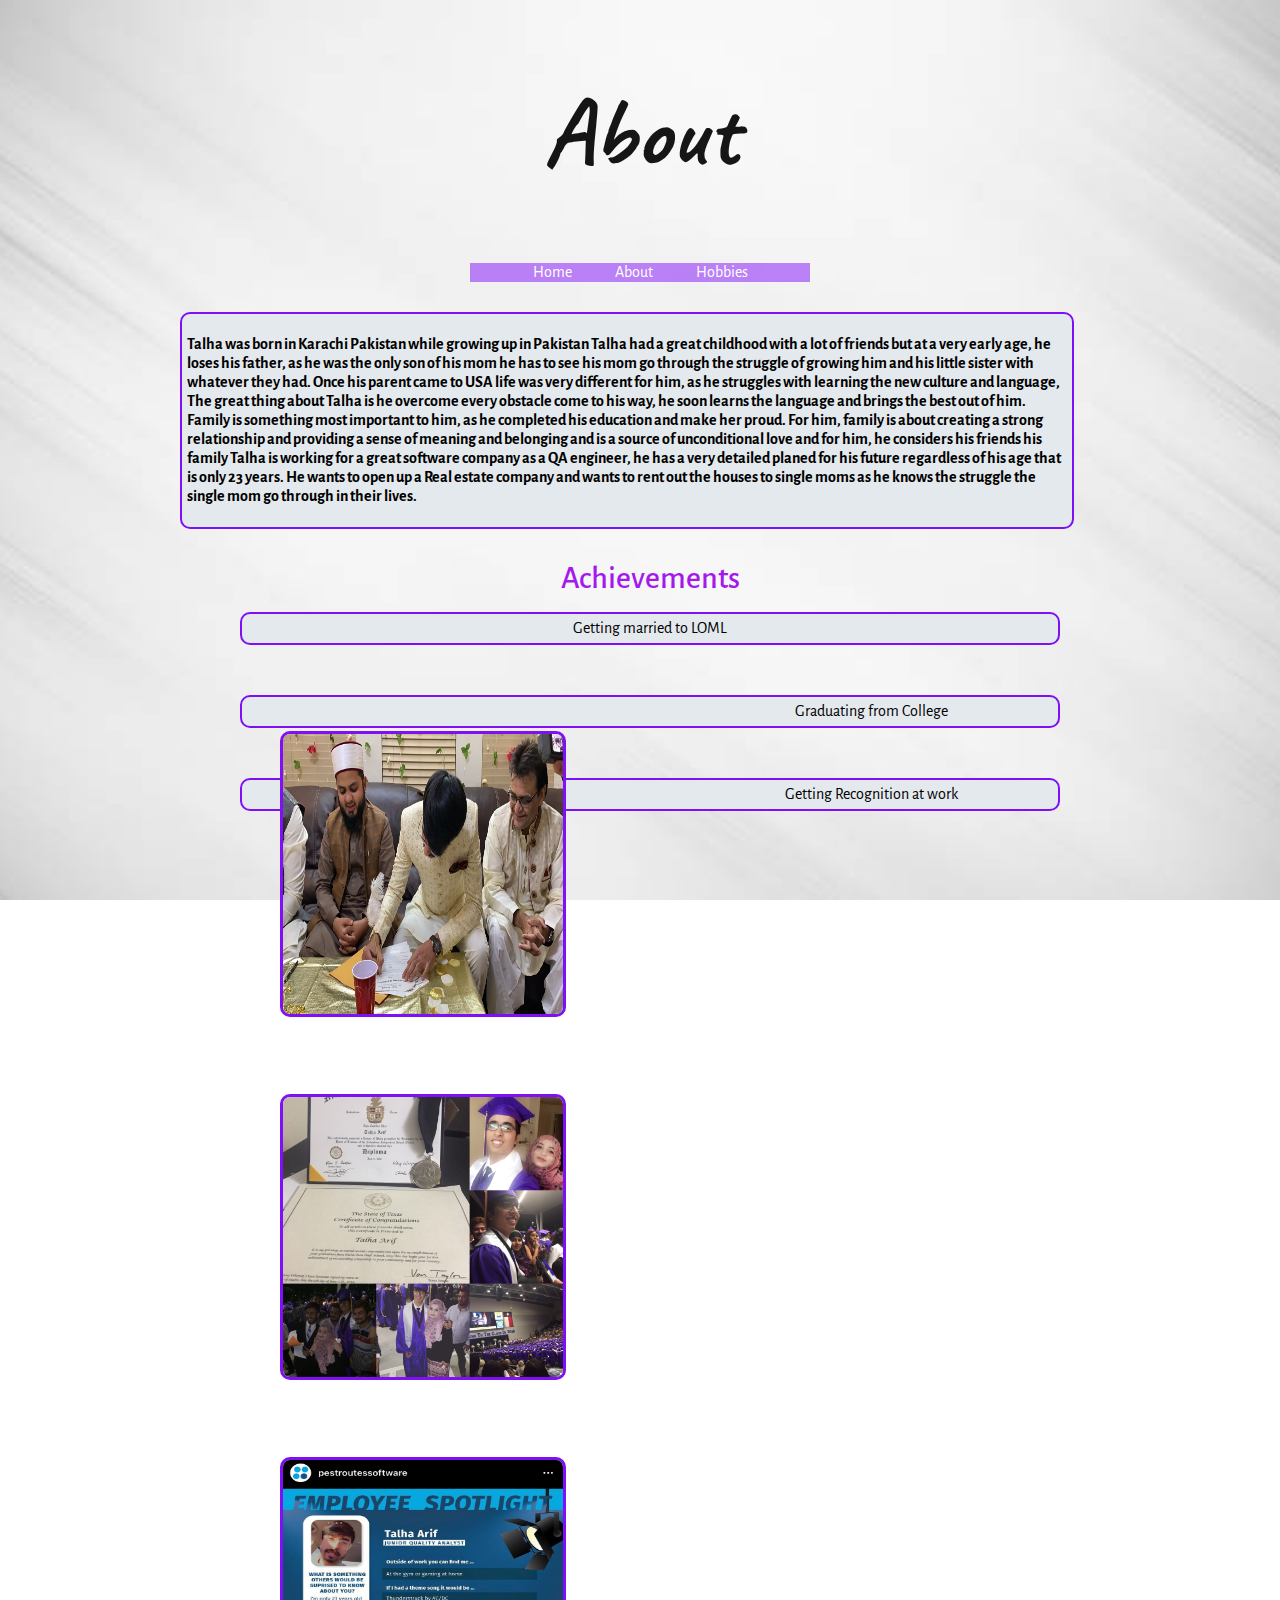
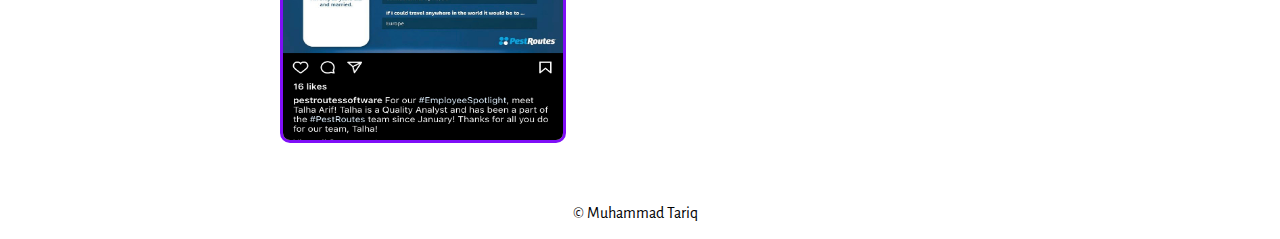
==== about.html @ 392cbd72 "Update about.html" ====
<!DOCTYPE html>
<html lang="en">
    <head>
        <title>Talha Arif - About Page</title>
       <link href="bioSite.css" type="text/css" rel="stylesheet" />
        <link rel="preconnect" href="https://fonts.googleapis.com">
        <link rel="preconnect" href="https://fonts.gstatic.com" crossorigin>
       <link href="https://fonts.googleapis.com/css2?family=Caveat:wght@700&display=swap" rel="stylesheet">
        <link href="https://fonts.googleapis.com/css2?family=Alegreya+Sans:wght@300;400;500&display=swap" rel="stylesheet">
    </head>
    <body>
        <header>
              <div class="container_16 prefix_2">
                <h1>About</h1>
            </div>
            <div id="nav" class="container_16 prefix_5">
                <a href="index.html">Home</a>
                <a href="about.html">About</a>
                <a href="HobbiesPage.html">Hobbies</a>
            </div>
        </header>
        <div class="container_16">
            <div id="about" class="grid_15">
                <div id="article" class="grid_15">
                    <p> <b>
                        Talha was born in Karachi Pakistan while growing up in Pakistan Talha had a great childhood with a lot of friends but at a very early age, he loses his father, 
                        as he was the only son of his mom he has to see his mom go through the struggle of growing him and his little sister with whatever they had. 
                        Once his parent came to USA life was very different for him, as he struggles with learning the new culture and language, 
                        The great thing about Talha is he overcome every obstacle come to his way, he soon learns the language and brings the best out of him. 
                        Family is something most important to him, as he completed his education and make her proud. 
                        For him, family is about creating a strong relationship and providing a sense of meaning and belonging and is a source of unconditional love and for him, 
                        he considers his friends his family Talha is working for a great software company as a QA engineer, 
                        he has a very detailed planed for his future regardless of his age that is only 23 years. 
                        He wants to open up a Real estate company and wants to rent out the houses to single moms as he knows the struggle the single mom go through in their lives.
                        </b>  </p>
            </div>
                <div id="title" class="grid_8 prefix_4">
                    Achievements
                </div>
                
                <div class="grid_14 prefix_1">
                    
                    <figcaption>
                            Getting married to LOML
                        </figcaption>
                    
                    
                    <div id="figure" class="grid_4 alpha">
                        <figure>
                            <a href="images/Achievement.jpg" target="_top">
                                <img src="images/Achievement.jpg" width="280" height="280">
                            </a>
                        </figure>    
                        
                    </div>
                    
                    <figcaption>
                            Graduating from College
                        </figcaption>
                    
                    
                    <div id="figure" class="grid_4 alpha">
                        <figure>
                           <a href="images/Achievement2.jpg" target="_top">
                                <img src="images/Achievement2.jpg" width="280" height="280">
                            </a>
                        </figure>    
                        
                    </div>
                    
                    <figcaption>
                            Getting Recognition at work
                        </figcaption>
                    
                    
                    <div id="figure" class="grid_4 alpha">    
                        <figure>
                            <a href="images/Achievement3.jpg" target="_top">
                                <img src="images/Achievement3.jpg" width="280" height="280">
                            </a>
                        </figure>    
                        
                    </div>
                </div>
            </div>
        </div>
        <div id="links" class="container_16 prefix_4">
            
            
            
                    
                    
        </div>
        <footer class="sticky-footer">
            <p>&copy; Muhammad Tariq</p>
        </footer>
    </body>
</html>
---- bioSite.css ----
body {
  min-width: 960px;
  font-family: 'Alegreya Sans', 'Times New Roman', Times, sans-serif;
  background: url("images/waves3.jfif") no-repeat fixed;
  background-size: cover;
  background-position: center;
}
.container_16 {
  margin-left: auto;
  margin-right: auto;
  width: 960px;
  overflow: hidden;
}
.grid_1,
.grid_2,
.grid_3,
.grid_4,
.grid_5,
.grid_6,
.grid_7,
.grid_8,
.grid_9,
.grid_10,
.grid_11,
.grid_12,
.grid_13,
.grid_14,
.grid_15,
.grid_16
{
  display:inline;
  float: left;
  position: relative;
  margin-left: 10px;
  margin-right: 10px;
}
.push_1,.pull_1,
.push_2,.pull_2,
.push_3,.pull_3,
.push_4,.pull_4,
.push_5,.pull_5,
.push_6,.pull_6,
.push_7,.pull_7,
.push_8,.pull_8,
.push_9,.pull_9,
.push_10,.pull_10,
.push_11,.pull_11,
.push_12,.pull_12,
.push_13,.pull_13,
.push_14,.pull_14,
.push_15,.pull_15,
.pull_16,.push_16
{
  position:relative;
}
.alpha {
  margin-left: 0;
}
.omega {
  margin-right: 0;
}
.container_16 .grid_1 {
  width: 40px
}
.container_16 .grid_2 {
  width: 100px
}
.container_16 .grid_3 {
  width: 160px
}
.container_16 .grid_4 {
  width: 440px
}
.container_16 .grid_5 {
  width: 280px
}
.container_16 .grid_6 {
  width: 340px
}
.container_16 .grid_7 {
  width: 400px
}
.container_16 .grid_8 {
  width: 460px
}
.container_16 .grid_9 {
  width: 520px
}
.container_16 .grid_10 {
  width: 580px
}
.container_16 .grid_11 {
  width: 640px
}
.container_16 .grid_12 {
  width: 700px
}
.container_16 .grid_13 {
  width: 760px
}
.container_16 .grid_14 {
  width: 820px
}
.container_16 .grid_15 {
  width: 880px
}
.container_16 .grid_16 {
  width: 1880px
}
.container_16 .prefix_1 {
  padding-left: 60px
}
.container_16 .prefix_2 {
  padding-left: 120px
}
.container_16 .prefix_3 {
  padding-left: 180px
}
.container_16 .prefix_4 {
  padding-left: 240px
}
.container_16 .prefix_5 {
  padding-left: 300px
}
.container_16 .prefix_6 {
  padding-left: 360px
}
.container_16 .prefix_7 {
  padding-left: 420px
}
.container_16 .prefix_8 {
  padding-left: 480px
}
.container_16 .prefix_9 {
  padding-left: 540px
}
.container_16 .prefix_10 {
  padding-left: 600px
}
.container_16 .prefix_11 {
  padding-left: 660px
}
.container_16 .prefix_12 {
  padding-left: 720px
}
.container_16 .prefix_13 {
  padding-left: 780px
}
.container_16 .prefix_14 {
  padding-left: 840px
}
.container_16 .prefix_15 {
  padding-left: 900px
}
.container_16 .suffix_1 {
  padding-right: 60px
}
.container_16 .suffix_2 {
  padding-right: 120px
}
.container_16 .suffix_3 {
  padding-right: 180px
}
.container_16 .suffix_4 {
  padding-right: 240px
}
.container_16 .suffix_5 {
  padding-right: 300px
}
.container_16 .suffix_6 {
  padding-right: 360px
}
.container_16 .suffix_7 {
  padding-right: 420px
}
.container_16 .suffix_8 {
  padding-right: 480px
}
.container_16 .suffix_9 {
  padding-right: 540px
}
.container_16 .suffix_10 {
  padding-right: 600px
}
.container_16 .suffix_11 {
  padding-right: 660px
}
.container_16 .suffix_12 {
  padding-right: 720px
}
.container_16 .suffix_13 {
  padding-right: 780px
}
.container_16 .suffix_14 {
  padding-right: 840px
}
.container_16 .suffix_15 {
  padding-right: 900px
}
.container_16 .push_1 {
  left: 60px
}
.container_16 .push_2 {
  left: 120px
}
.container_16 .push_3 {
  left: 180px
}
.container_16 .push_4 {
  left: 240px
}
.container_16 .push_5 {
  left: 300px
}
.container_16 .push_6 {
  left: 360px
}
.container_16 .push_7 {
  left: 420px
}
.container_16 .push_8 {
  left: 480px
}
.container_16 .push_9 {
  left: 540px
}
.container_16 .push_10 {
  left: 600px
}
.container_16 .push_11 {
  left: 660px
}
.container_16 .push_12 {
  left: 720px
}
.container_16 .push_13 {
  left: 780px
}
.container_16 .push_14 {
  left: 840px
}
.container_16 .push_15 {
  left: 900px
}
.container_16 .pull_1 {
  left: -60px
}
.container_16 .pull_2 {
  left: -120px
}
.container_16 .pull_3 {
  left: -180px
}
.container_16 .pull_4 {
  left: -240px
}
.container_16 .pull_5 {
  left: -300px
}
.container_16 .pull_6 {
  left: -360px
}
.container_16 .pull_7 {
  left: -420px
}
.container_16 .pull_8 {
  left: -480px
}
.container_16 .pull_9 {
  left: -540px
}
.container_16 .pull_10 {
  left: -600px
}
.container_16 .pull_11 {
  left: -660px
}
.container_16 .pull_12 {
  left: -720px
}
.container_16 .pull_13 {
  left: -780px
}
.container_16 .pull_14 {
  left: -840px
}
.container_16 .pull_15 {
  left: -900px
}

h1
{
  font-weight: 700;
  font-family: 'Caveat', 'Times New Roman', Times, serif;
  font-size: 6em;
  color: #0a0a0a;
  opacity: 95%;
  text-align: center;
}
#nav
{
  background-color: rgba(127, 15, 247, .5);
  width: 340px;
  text-align: center;
  margin-bottom: 30px;
  margin-top: 5px;
}
#nav a
{
  padding: 20px;
  text-align: center;
  color: white;
  text-decoration: none;
}
#nav a:hover, #links a:hover
{
    text-decoration: underline;
}
#portrait
{
  text-align: center;
}
img
{
  margin-top: 20px;
  margin-bottom: 20px;
  border-radius: 10px;
  border: 3px solid #7F0FF7;
}
img:hover
{
  box-shadow: 0 0 2px 1px rgba(127, 13, 212, .83);
}
h2
{
  font-weight: 500;
  color: #181d54;
  text-align: center;
  font-size: 1.6em;
}
footer
{
  text-align: right;
  bottom: 0;
  position: static;
  color: white;
  padding-right: 10px;
  margin-top: 20px;
}
#hobby p, figcaption
{
  background-color: rgba(228, 233, 237, 1);
  border-radius: 10px;
  border: 2px solid #7F0FF7;
  padding: 5px;
}
p
{
  text-align: center;
  color: Black;
}
#about p
{
  text-align: left;
}
#article
{
  background-color: rgba(228, 233, 237, 1);
  padding: 5px;
  border-radius: 10px;
  border: 2px solid #7F0FF7;
}
#title
{
  font-weight: 500;
  color: #A51AEB;
  text-align: center;
  font-size: 2em;
  margin-top: 30px;
  margin-bottom: 15px;
}
figcaption
{
    font-weight: 400;
    margin-bottom: 50px;
    color: black;
    text-align: center;
}
#links
{
  background-color: rgba(228, 233, 237, 1);
  text-align: center;
  color: black;
}
#links a
{
  padding: 100px;
  text-align: center;
  color: black;
  text-decoration: none;
}
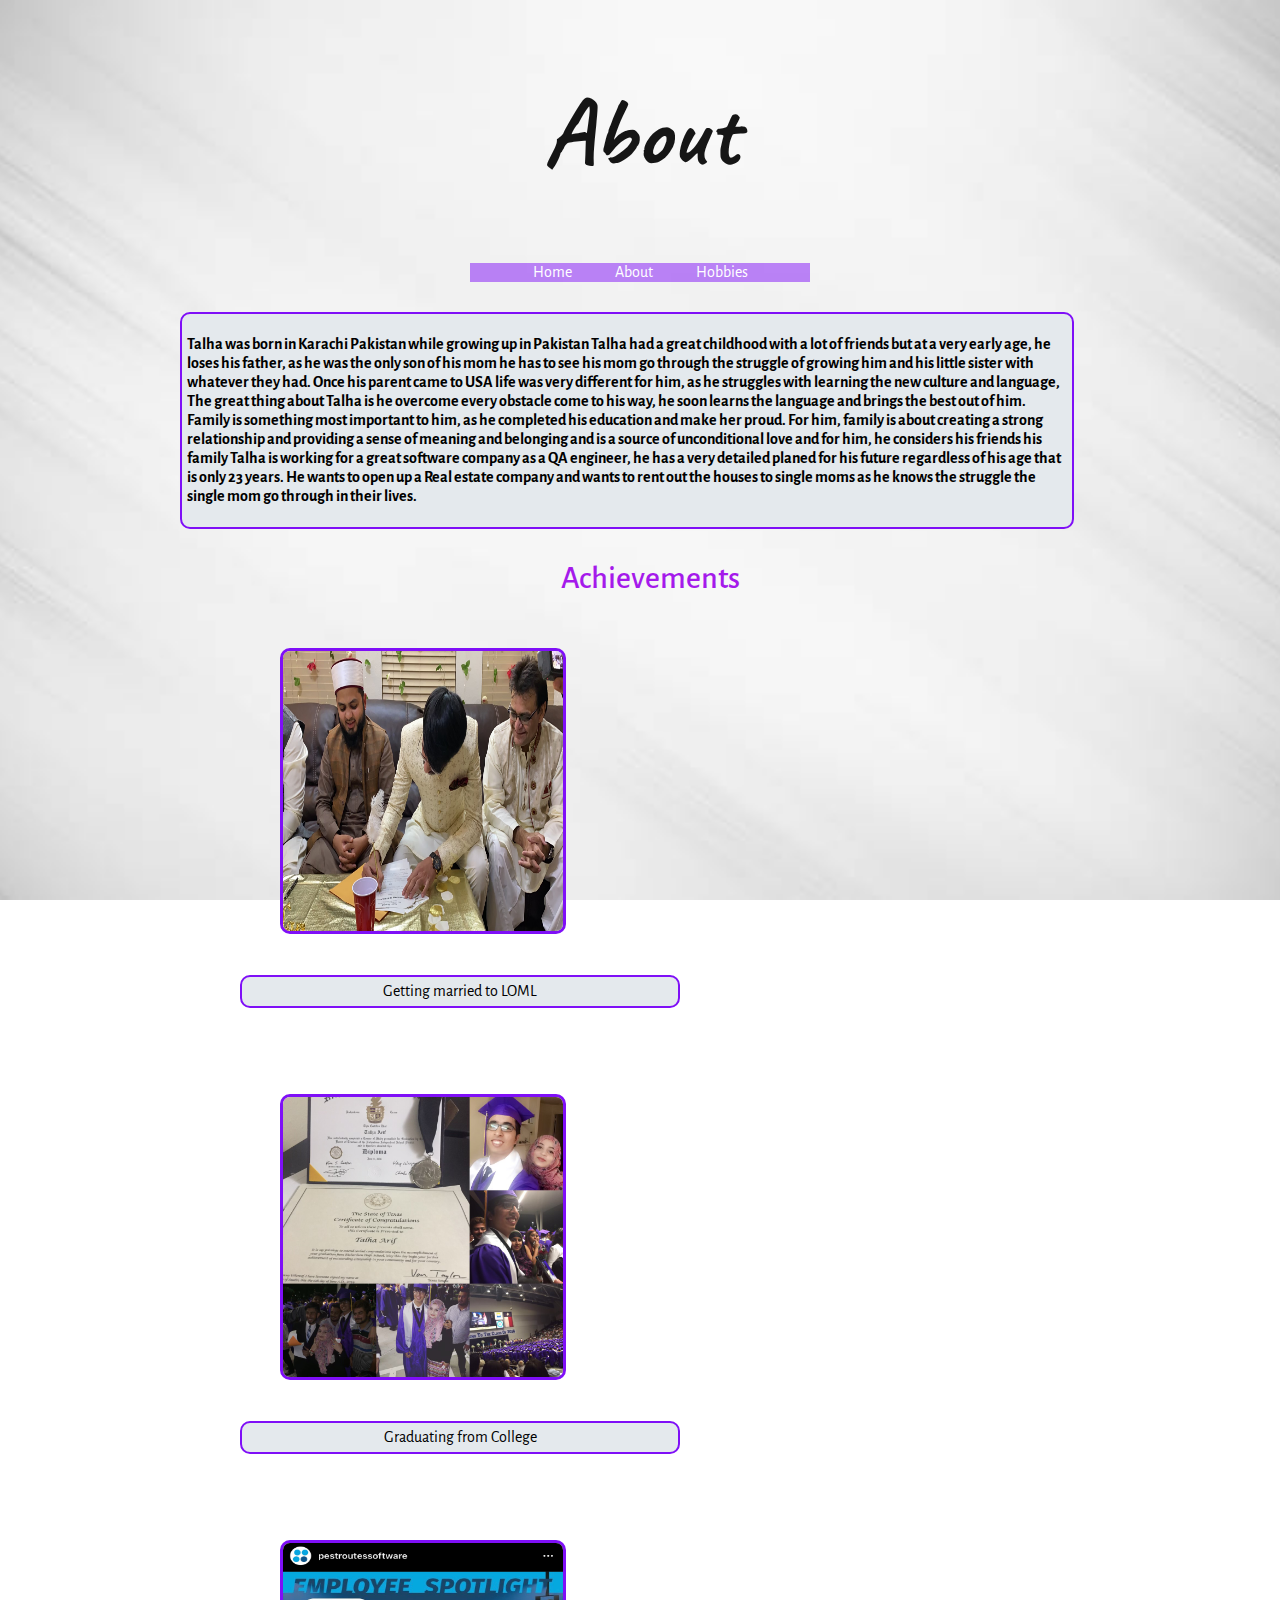
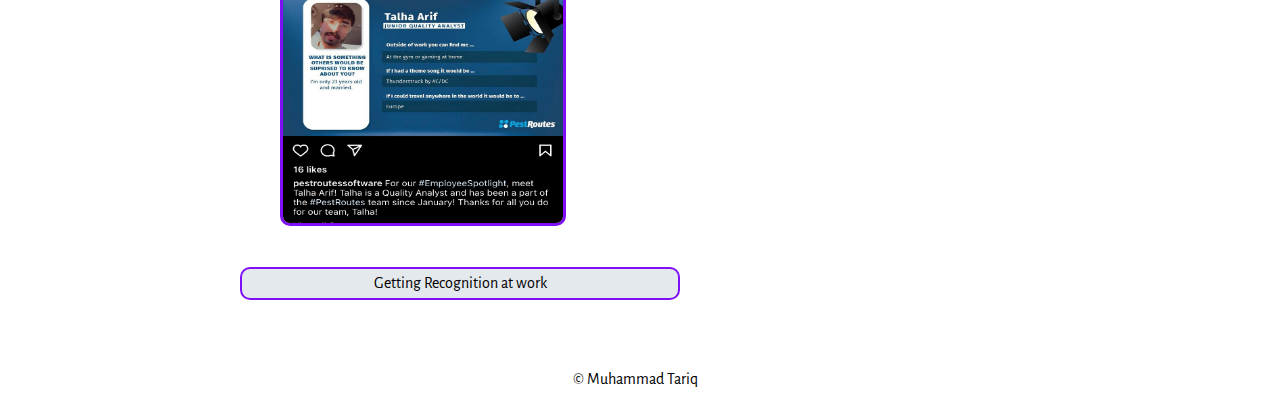
==== commit ce06d9d8: "Update about.html" ====
--- a/about.html
+++ b/about.html
@@ -40,9 +40,6 @@
                 
                 <div class="grid_14 prefix_1">
                     
-                    <figcaption>
-                            Getting married to LOML
-                        </figcaption>
                     
                     
                     <div id="figure" class="grid_4 alpha">
@@ -51,12 +48,13 @@
                                 <img src="images/Achievement.jpg" width="280" height="280">
                             </a>
                         </figure>    
-                        
+                        <figcaption>
+                            Getting married to LOML
+                        </figcaption>
+                    
                     </div>
                     
-                    <figcaption>
-                            Graduating from College
-                        </figcaption>
+                    
                     
                     
                     <div id="figure" class="grid_4 alpha">
@@ -64,14 +62,14 @@
                            <a href="images/Achievement2.jpg" target="_top">
                                 <img src="images/Achievement2.jpg" width="280" height="280">
                             </a>
-                        </figure>    
+                        </figure>  
+                        <figcaption>
+                            Graduating from College
+                        </figcaption>
                         
                     </div>
                     
-                    <figcaption>
-                            Getting Recognition at work
-                        </figcaption>
-                    
+                   
                     
                     <div id="figure" class="grid_4 alpha">    
                         <figure>
@@ -79,6 +77,10 @@
                                 <img src="images/Achievement3.jpg" width="280" height="280">
                             </a>
                         </figure>    
+                         <figcaption>
+                            Getting Recognition at work
+                        </figcaption>
+                    
                         
                     </div>
                 </div>
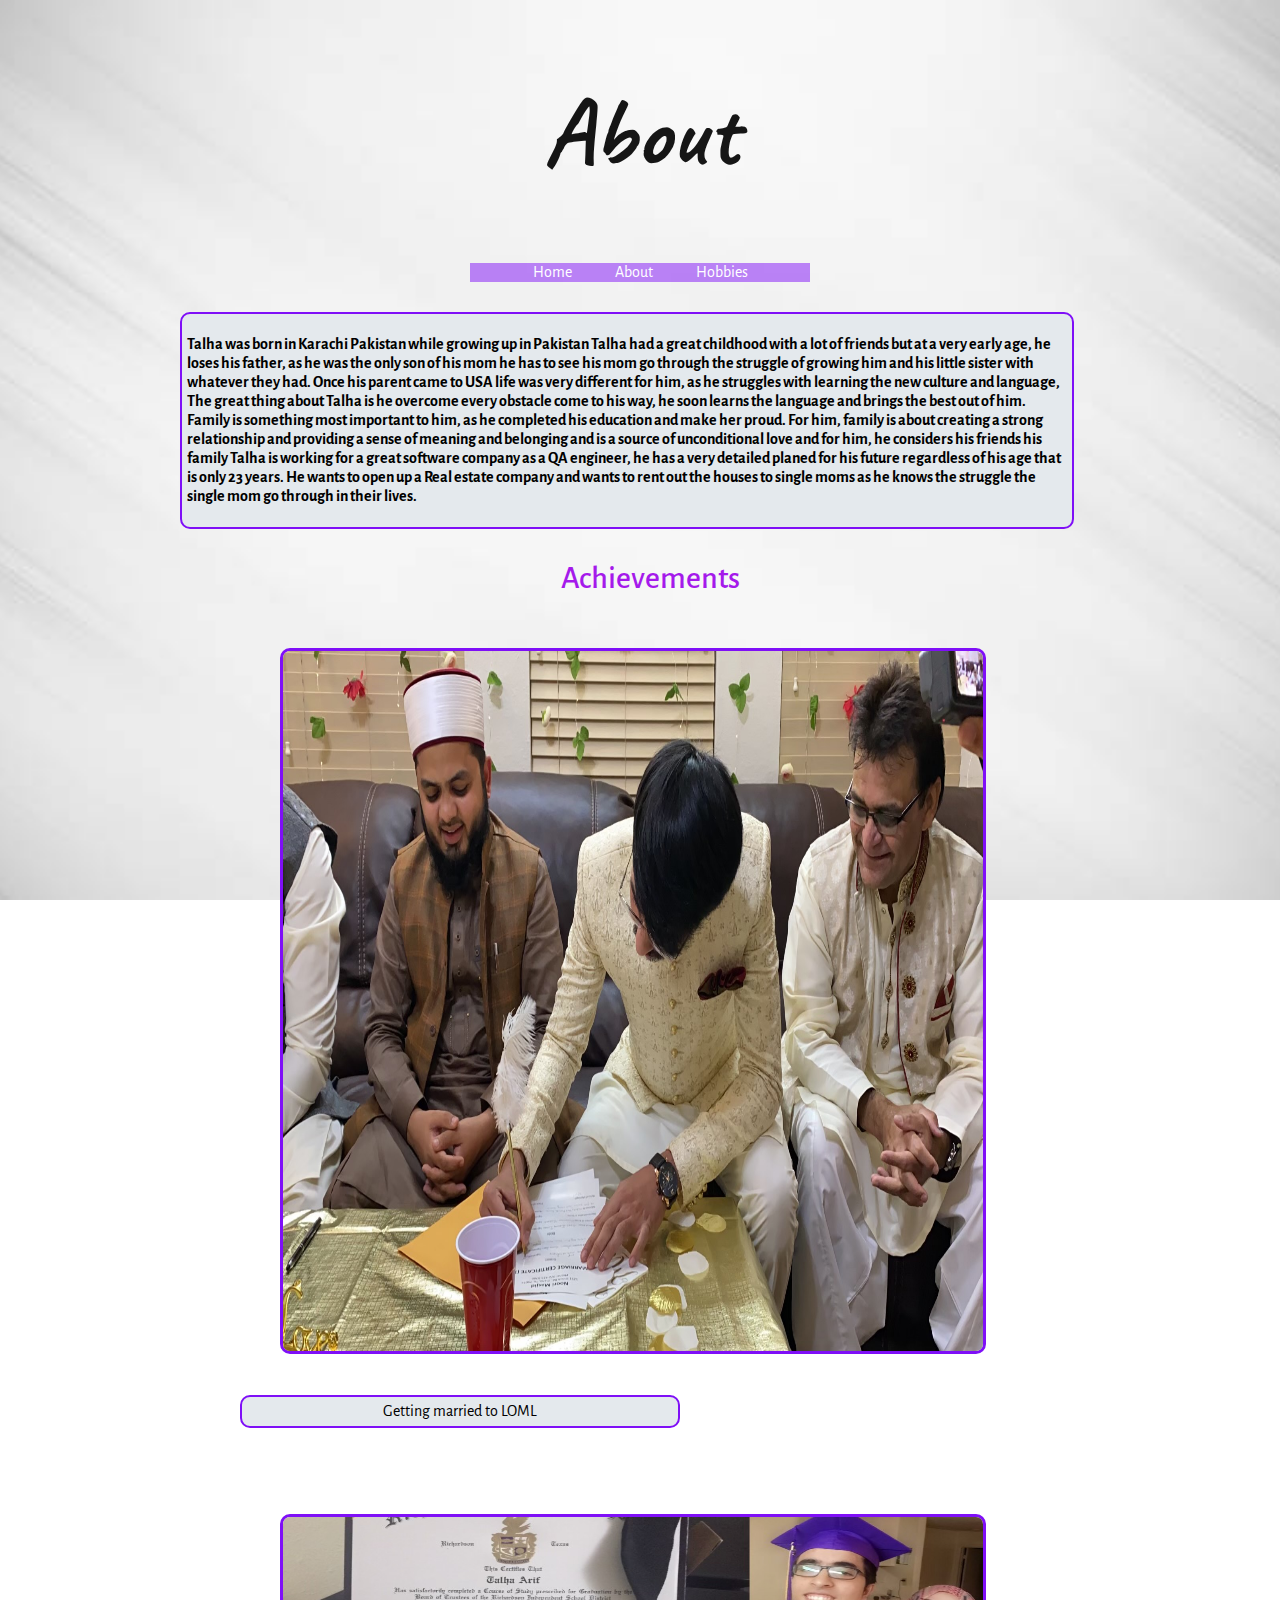
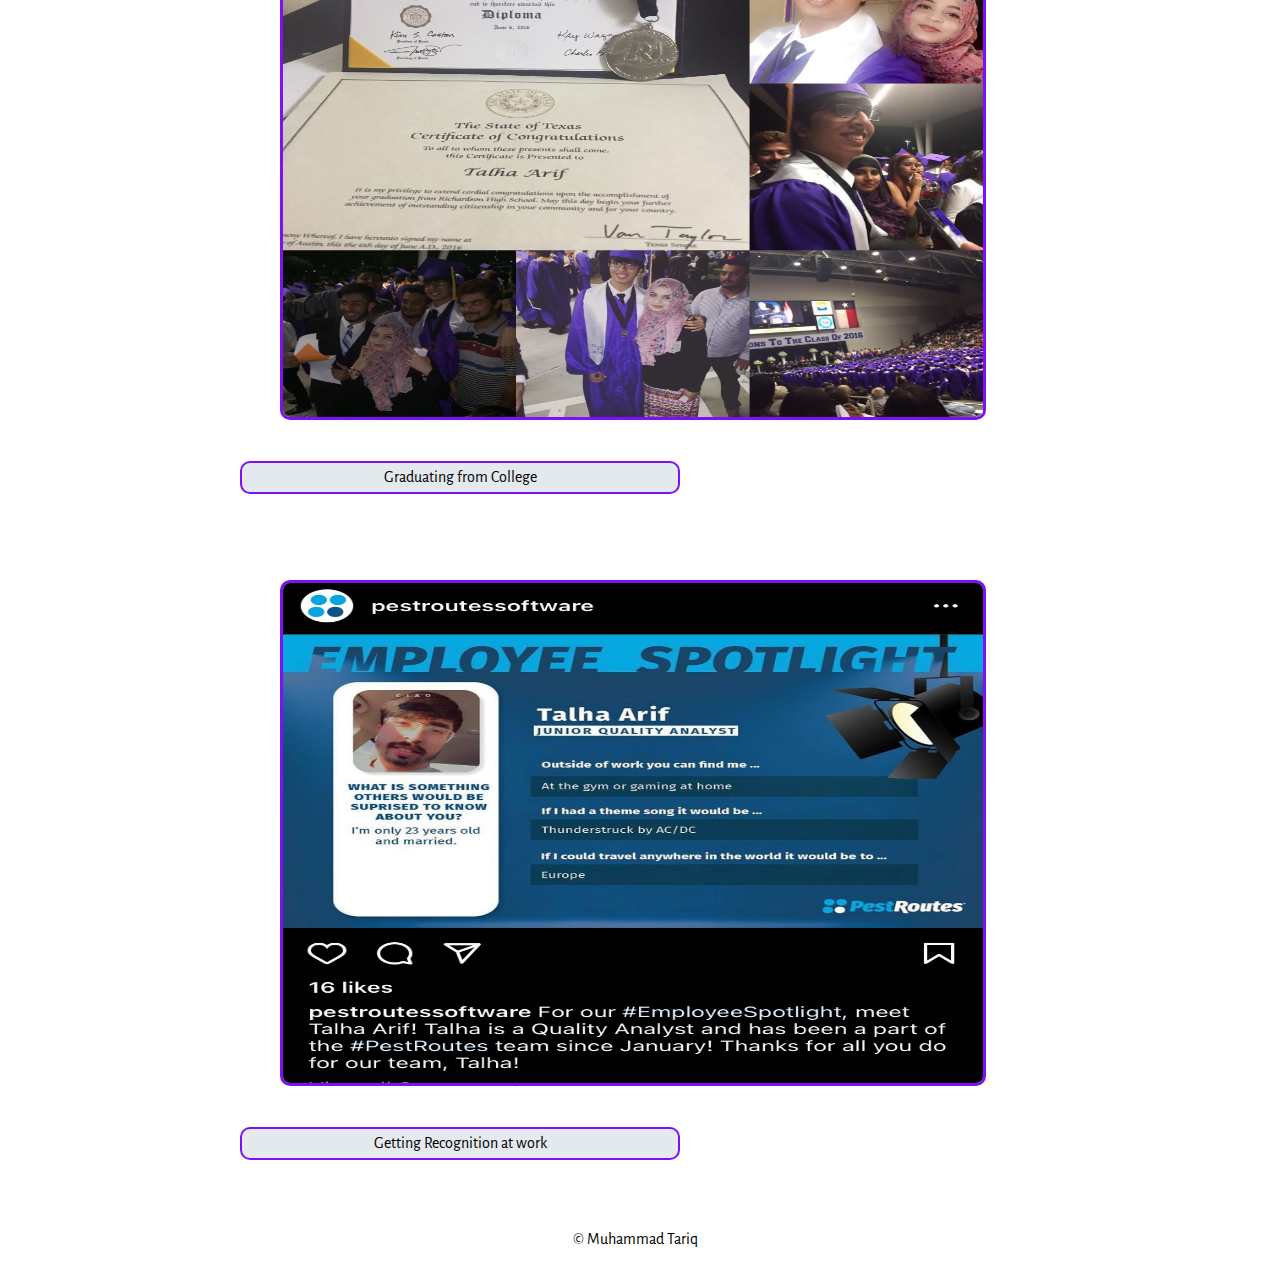
==== commit fc3de353: "Update about.html" ====
--- a/about.html
+++ b/about.html
@@ -45,7 +45,7 @@
                     <div id="figure" class="grid_4 alpha">
                         <figure>
                             <a href="images/Achievement.jpg" target="_top">
-                                <img src="images/Achievement.jpg" width="280" height="280">
+                                <img src="images/Achievement.jpg" width="700" height="700">
                             </a>
                         </figure>    
                         <figcaption>
@@ -60,7 +60,7 @@
                     <div id="figure" class="grid_4 alpha">
                         <figure>
                            <a href="images/Achievement2.jpg" target="_top">
-                                <img src="images/Achievement2.jpg" width="280" height="280">
+                                <img src="images/Achievement2.jpg" width="700" height="500">
                             </a>
                         </figure>  
                         <figcaption>
@@ -74,7 +74,7 @@
                     <div id="figure" class="grid_4 alpha">    
                         <figure>
                             <a href="images/Achievement3.jpg" target="_top">
-                                <img src="images/Achievement3.jpg" width="280" height="280">
+                                <img src="images/Achievement3.jpg" width="700" height="500">
                             </a>
                         </figure>    
                          <figcaption>
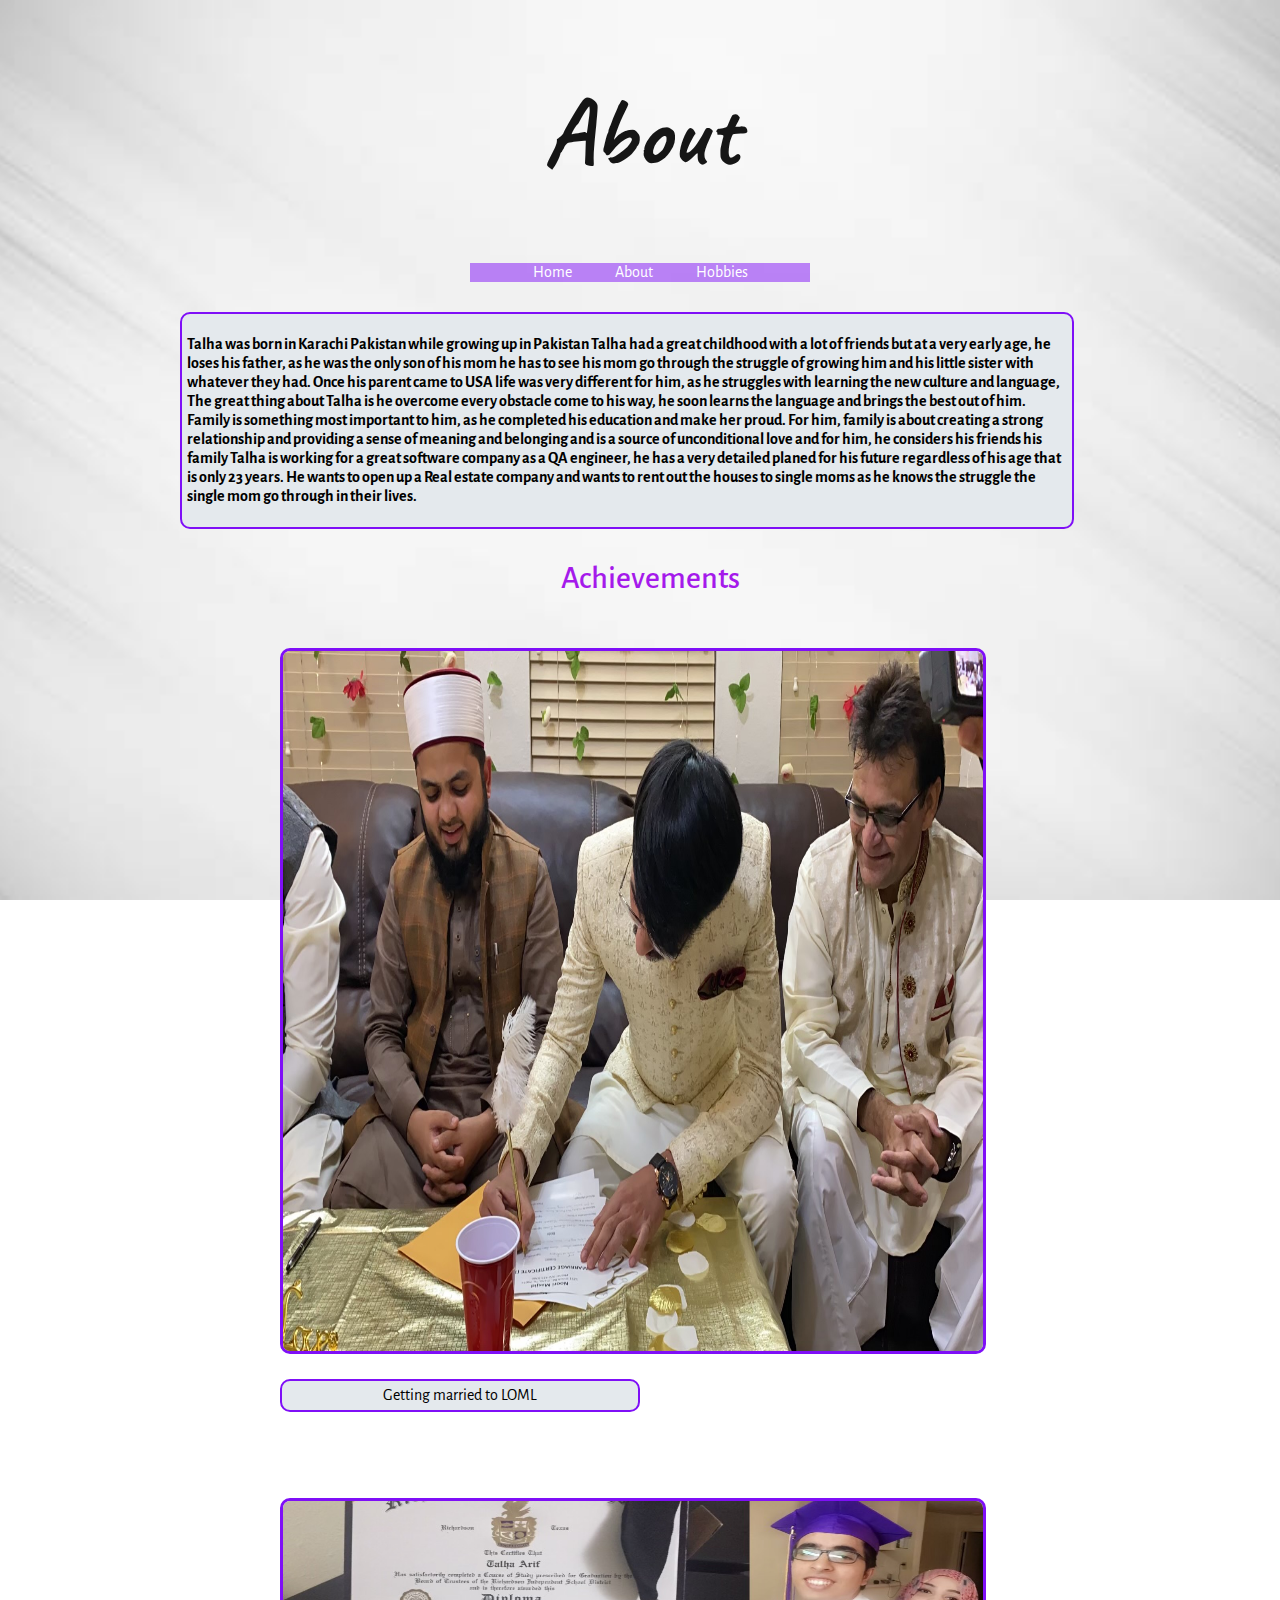
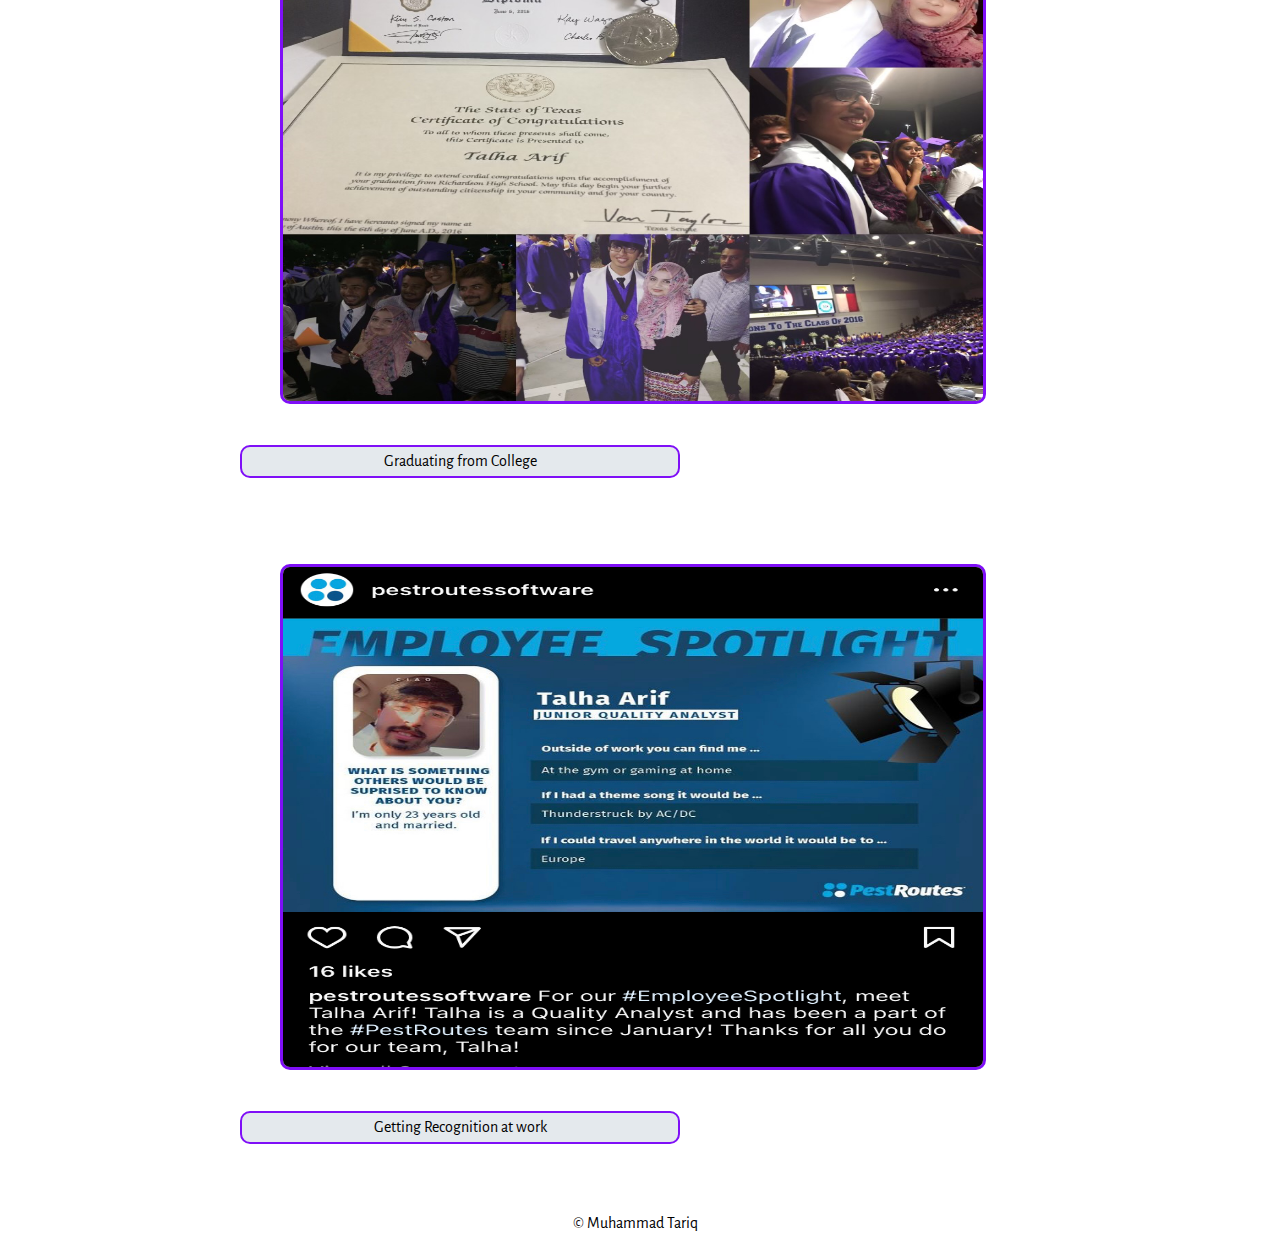
==== commit 485d2d78: "Update about.html" ====
--- a/about.html
+++ b/about.html
@@ -47,10 +47,13 @@
                             <a href="images/Achievement.jpg" target="_top">
                                 <img src="images/Achievement.jpg" width="700" height="700">
                             </a>
+                            
+                             <figcaption>
+                            Getting married to LOML 
+                        </figcaption>
+                            
                         </figure>    
-                        <figcaption>
-                            Getting married to LOML
-                        </figcaption>
+                       
                     
                     </div>
                     
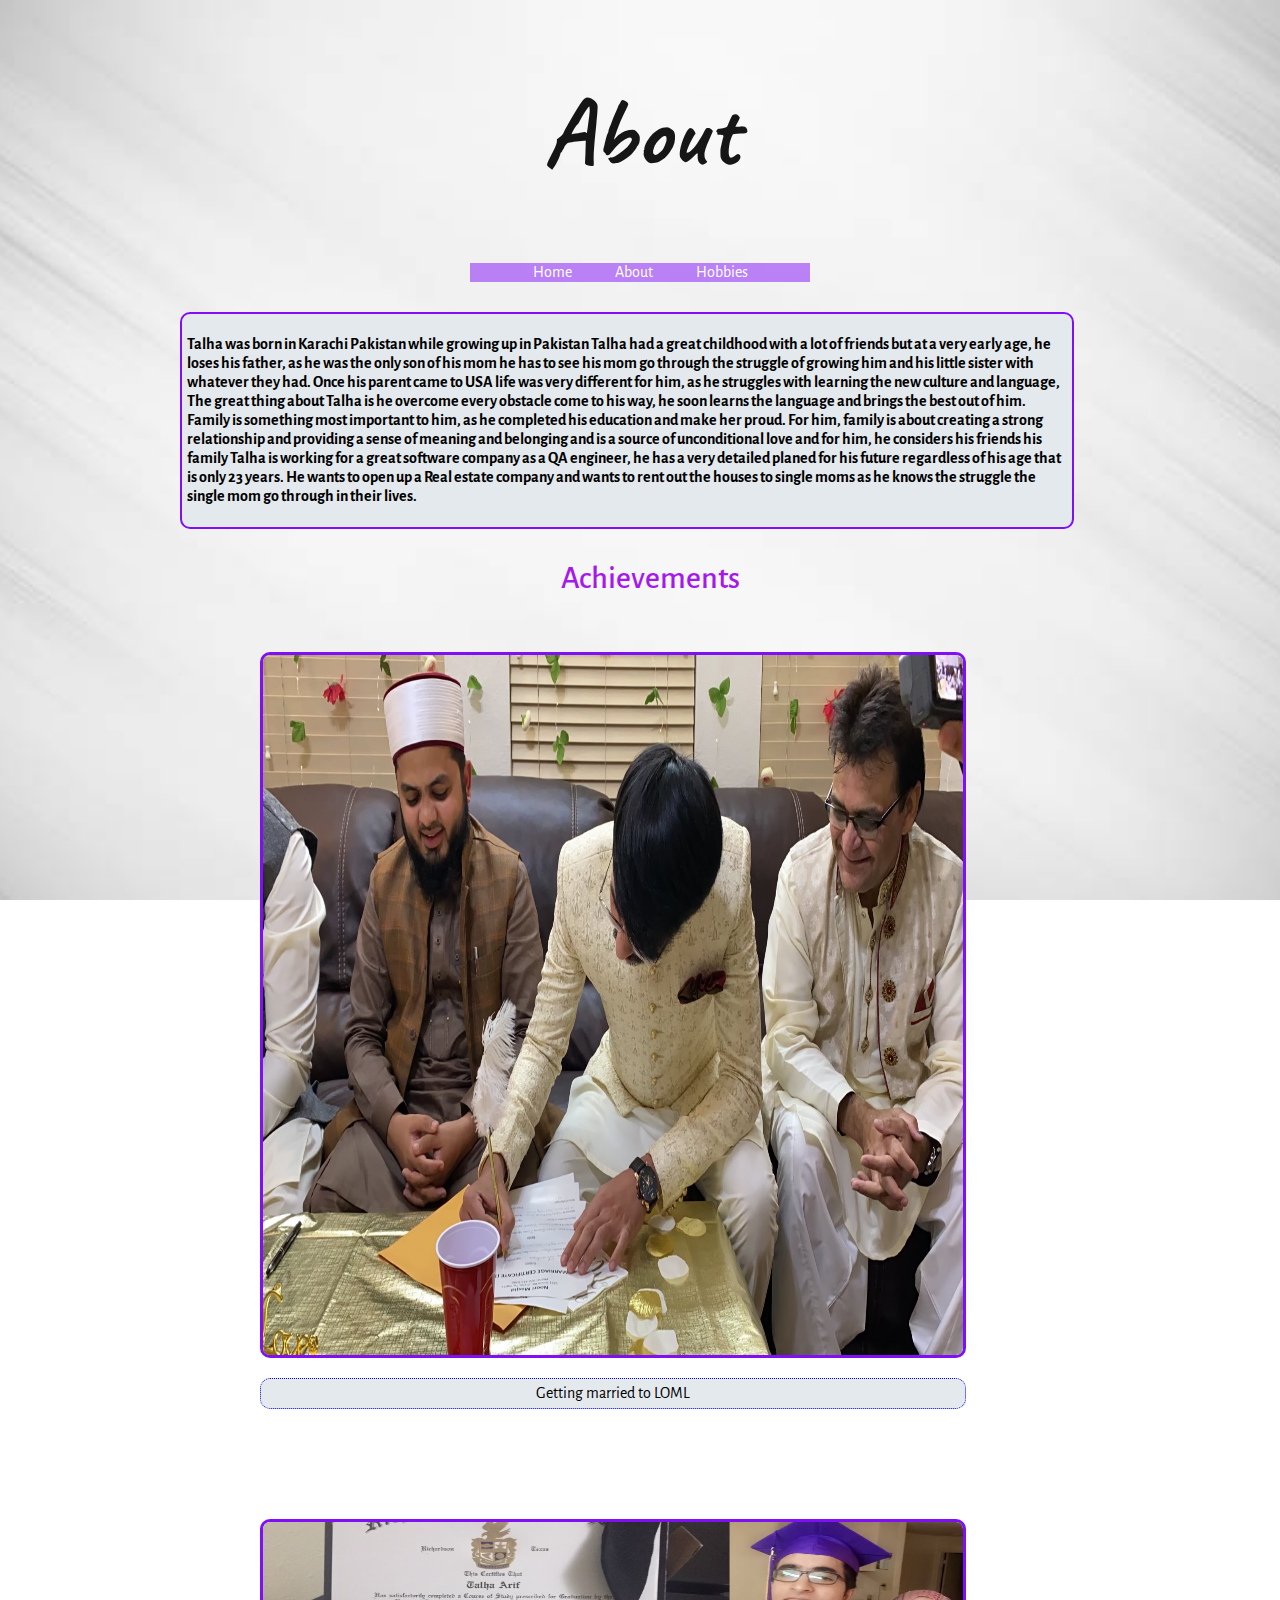
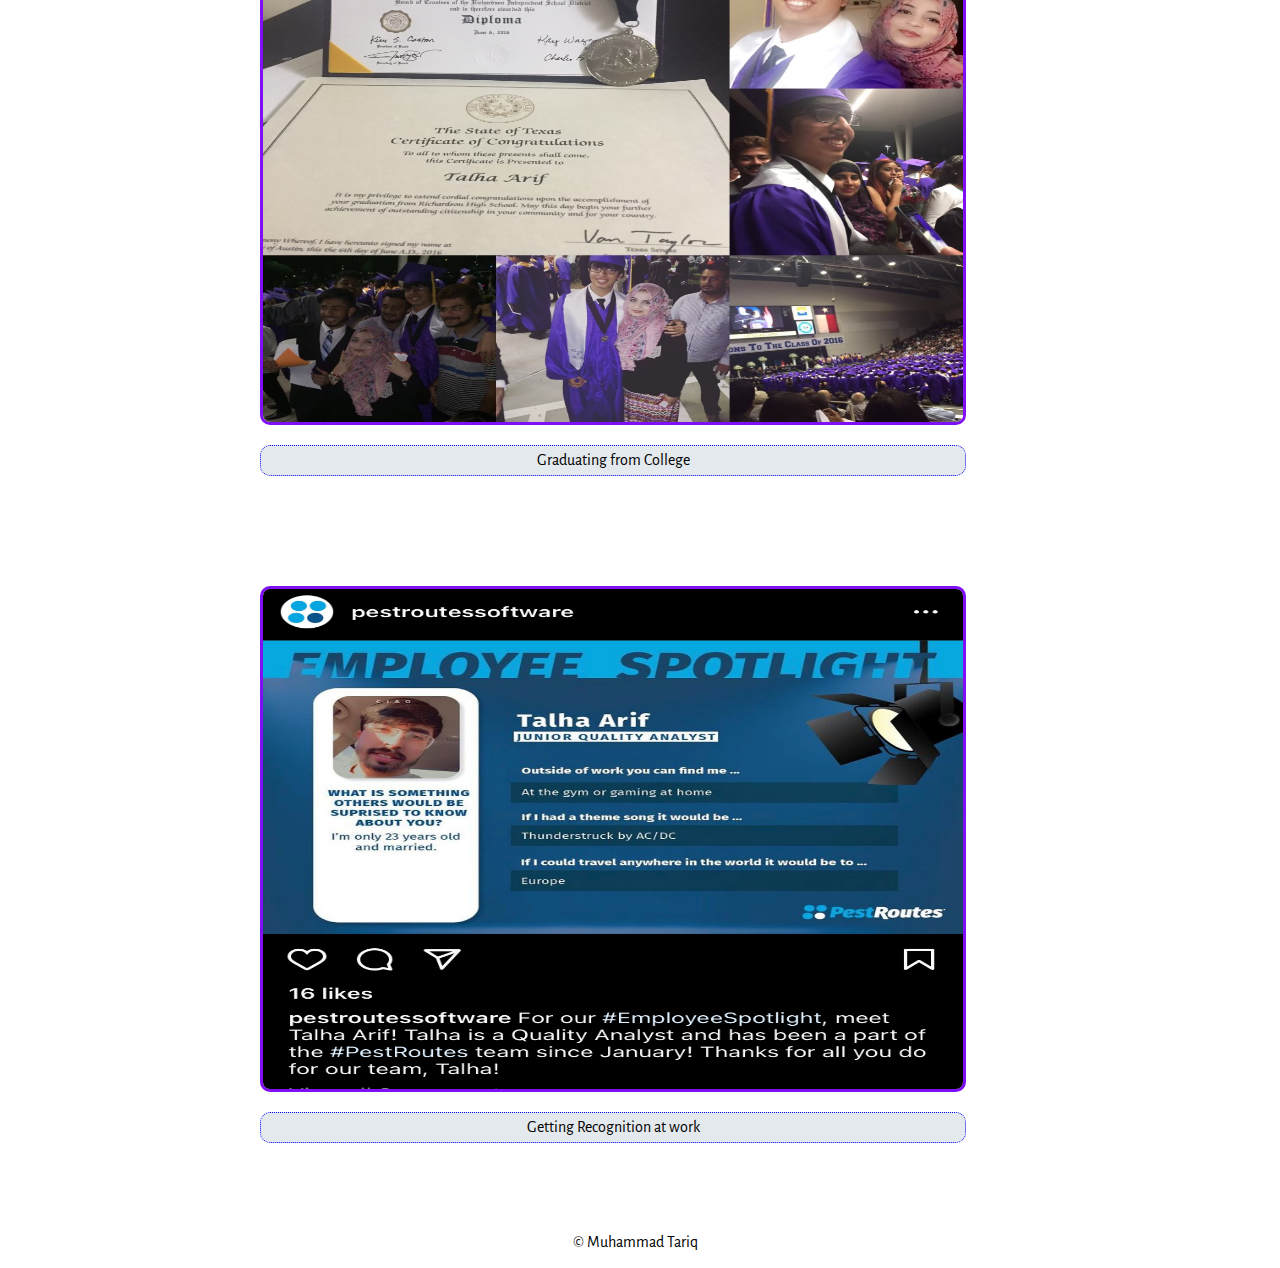
==== commit a766d56d: "Update about.html" ====
--- a/about.html
+++ b/about.html
@@ -65,10 +65,13 @@
                            <a href="images/Achievement2.jpg" target="_top">
                                 <img src="images/Achievement2.jpg" width="700" height="500">
                             </a>
-                        </figure>  
-                        <figcaption>
+                            
+                            <figcaption>
                             Graduating from College
                         </figcaption>
+                            
+                        </figure>  
+                        
                         
                     </div>
                     
@@ -79,10 +82,12 @@
                             <a href="images/Achievement3.jpg" target="_top">
                                 <img src="images/Achievement3.jpg" width="700" height="500">
                             </a>
-                        </figure>    
-                         <figcaption>
+                            <figcaption>
                             Getting Recognition at work
                         </figcaption>
+                            
+                        </figure>    
+                         
                     
                         
                     </div>
--- a/bioSite.css
+++ b/bioSite.css
@@ -399,3 +399,16 @@
   color: black;
   text-decoration: none;
 }
+
+figure {
+    display: inline-block;
+    border: 0px dotted gray;
+    margin: 20px; /* adjust as needed */
+}
+figure img {
+    vertical-align: top;
+}
+figure figcaption {
+    border: 1px dotted blue;
+    text-align: center;
+}
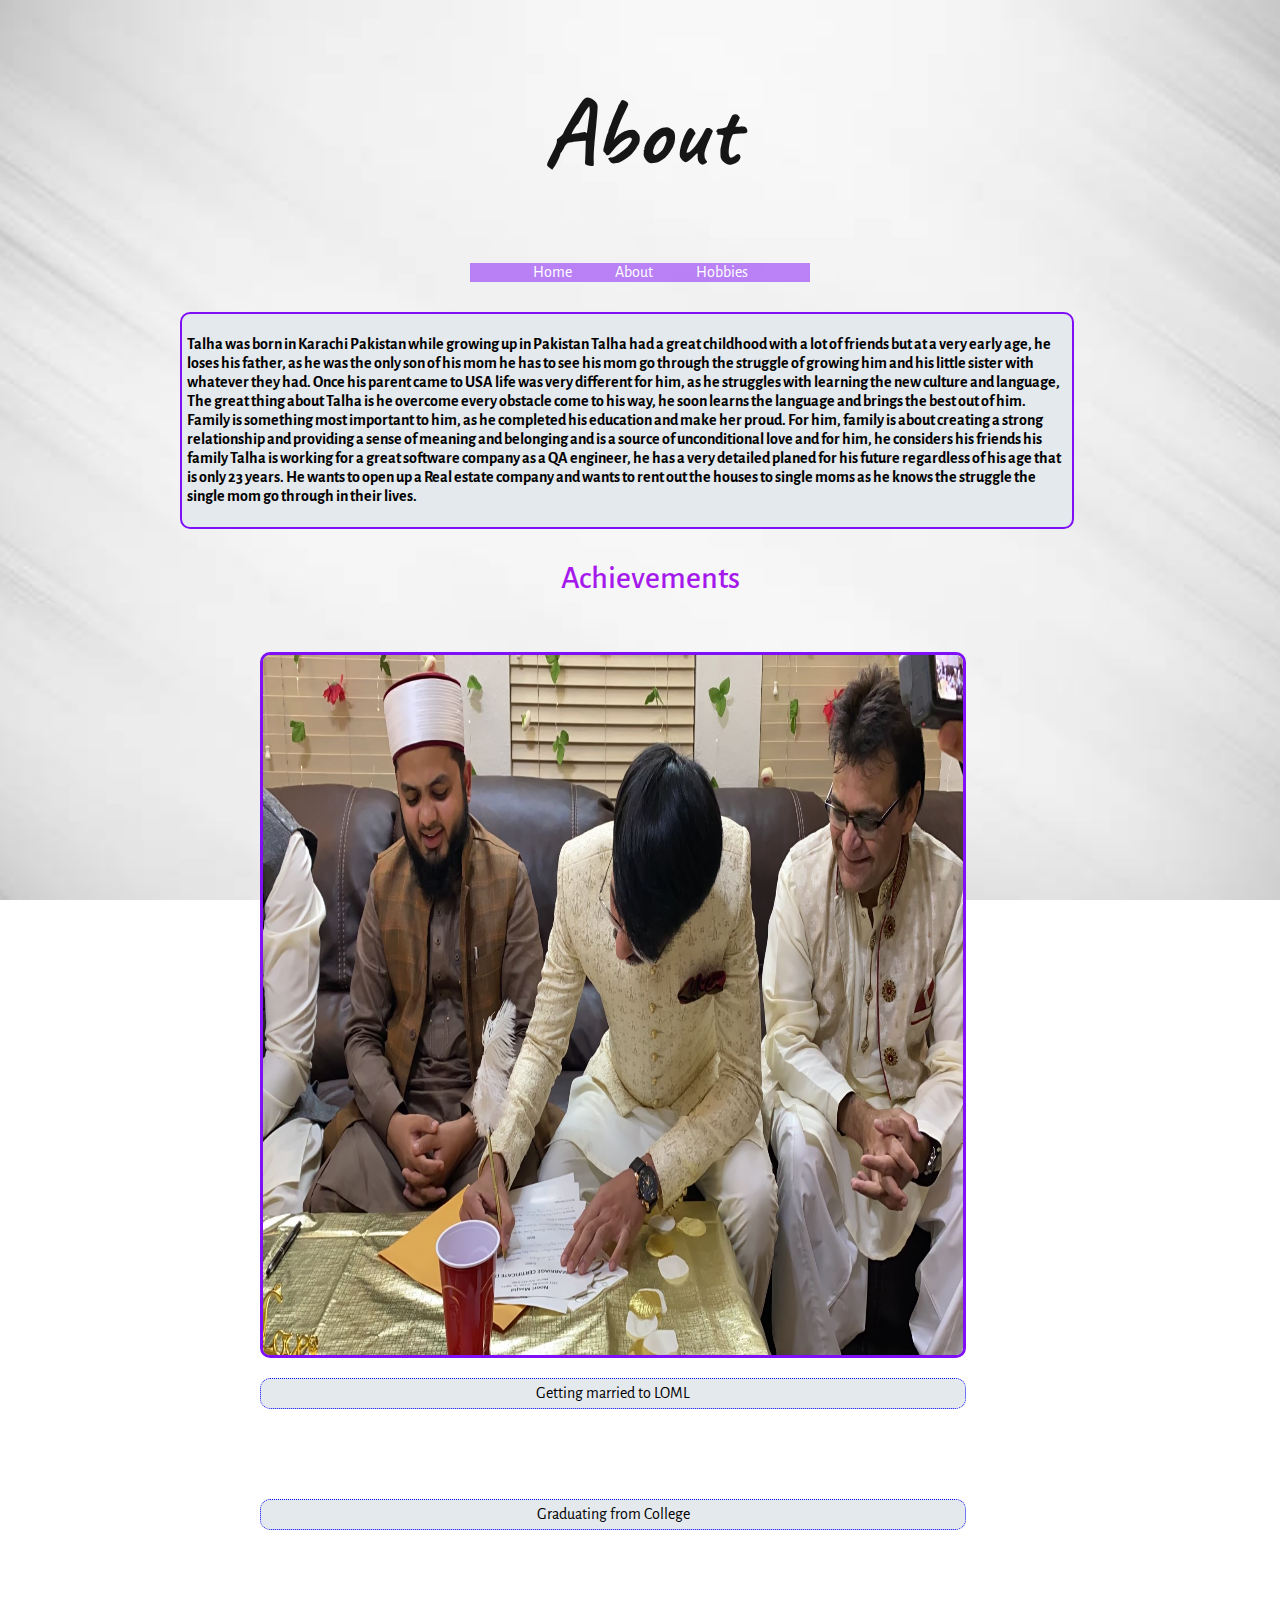
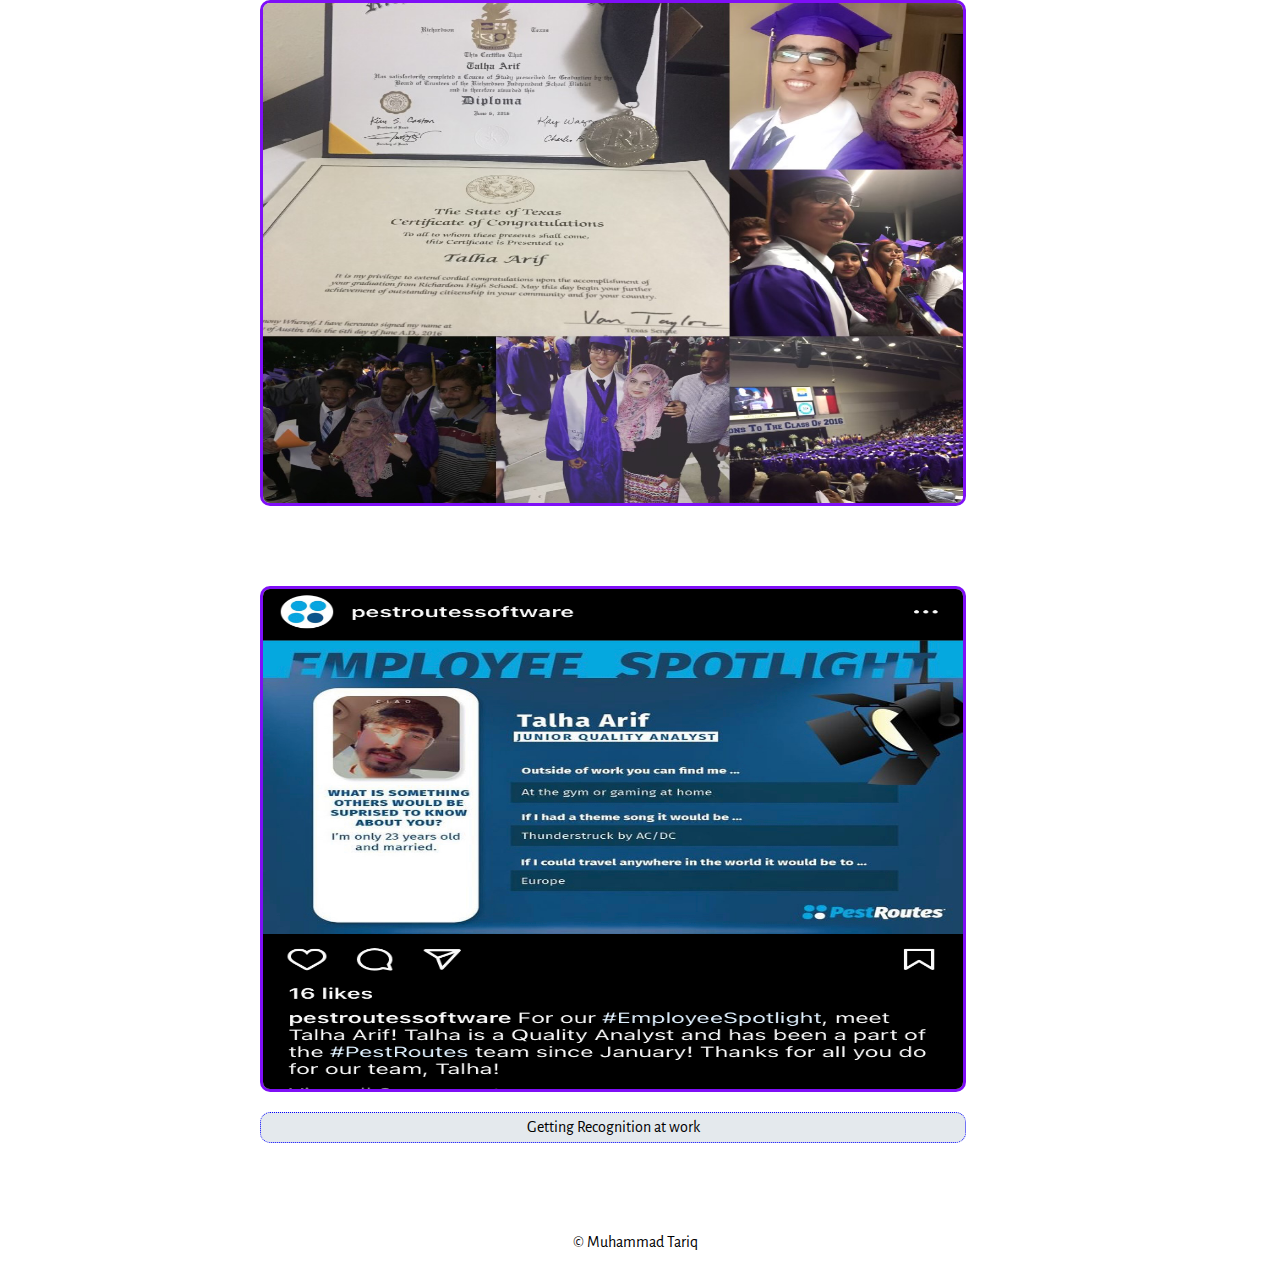
==== commit 866b106e: "Update about.html" ====
--- a/about.html
+++ b/about.html
@@ -62,13 +62,16 @@
                     
                     <div id="figure" class="grid_4 alpha">
                         <figure>
+                            
+                            <figcaption>
+                            Graduating from College
+                        </figcaption>
+                            
                            <a href="images/Achievement2.jpg" target="_top">
                                 <img src="images/Achievement2.jpg" width="700" height="500">
                             </a>
                             
-                            <figcaption>
-                            Graduating from College
-                        </figcaption>
+                            
                             
                         </figure>  
                         
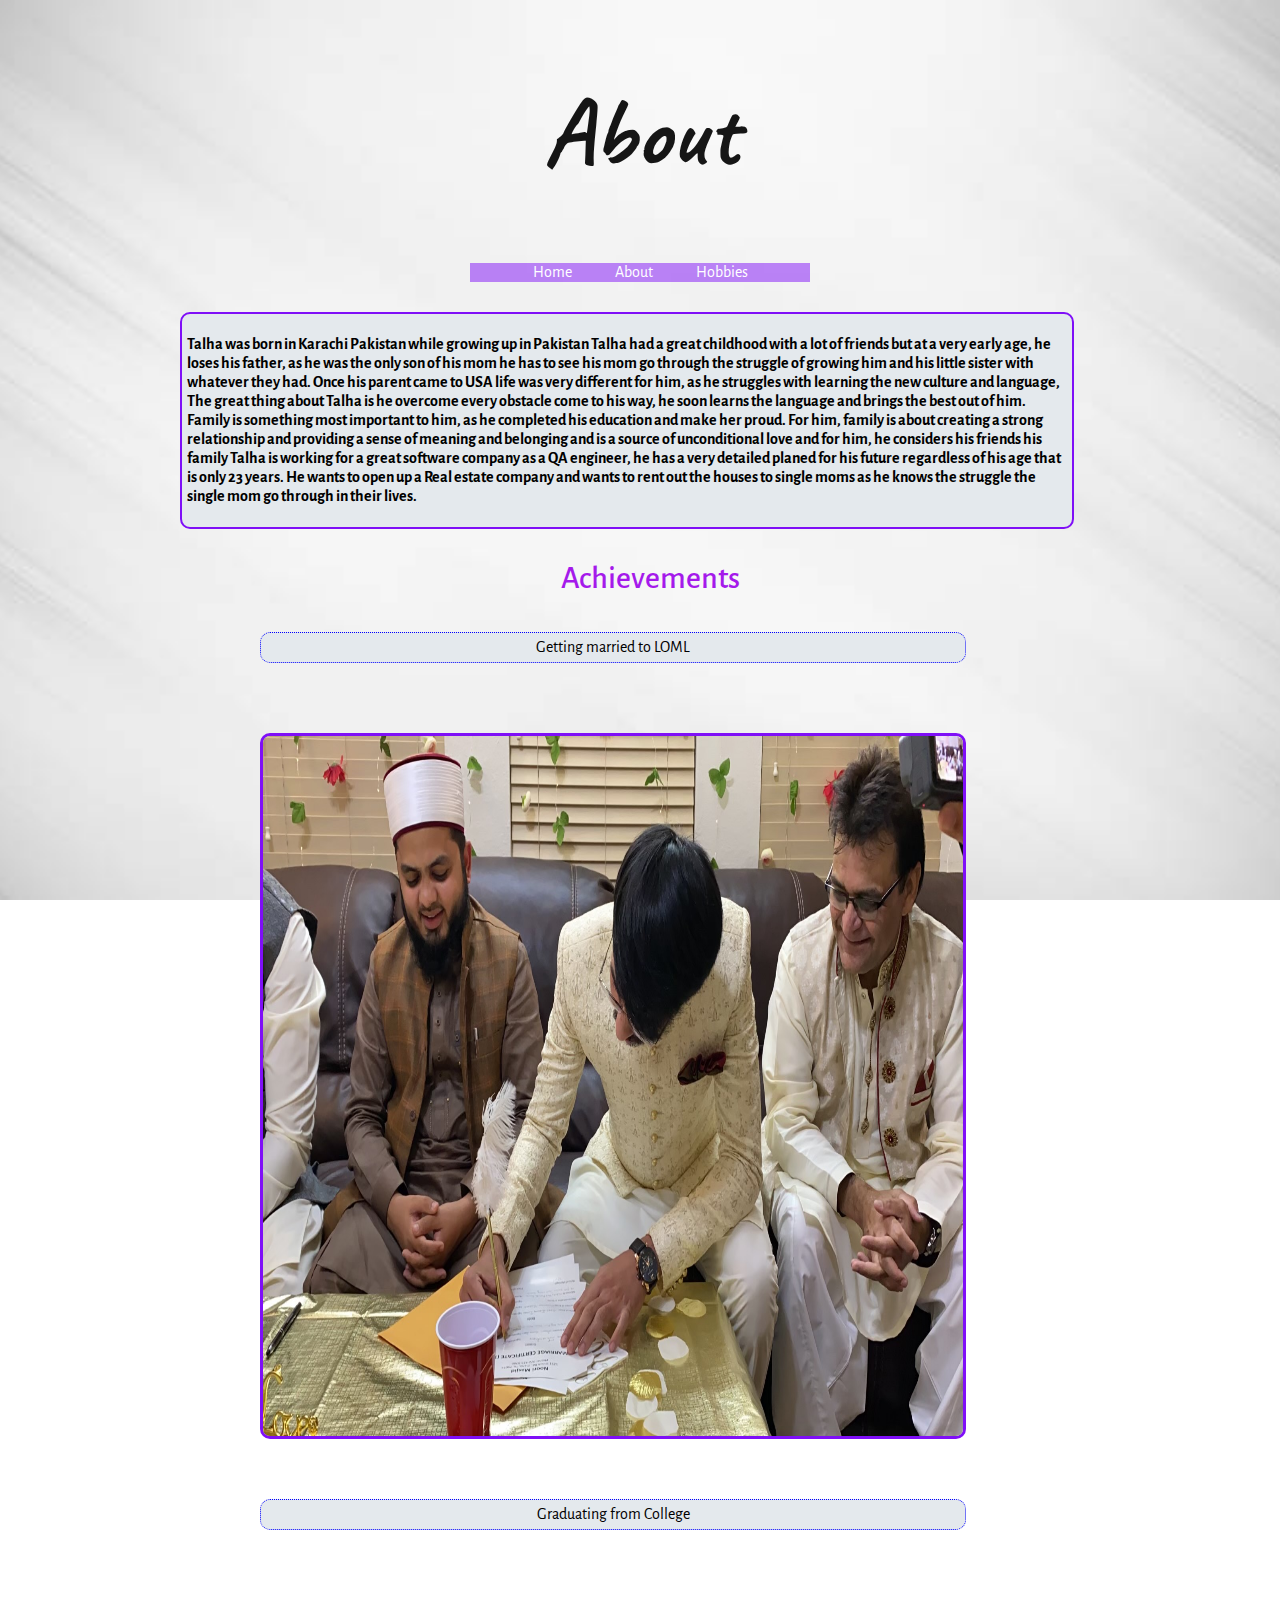
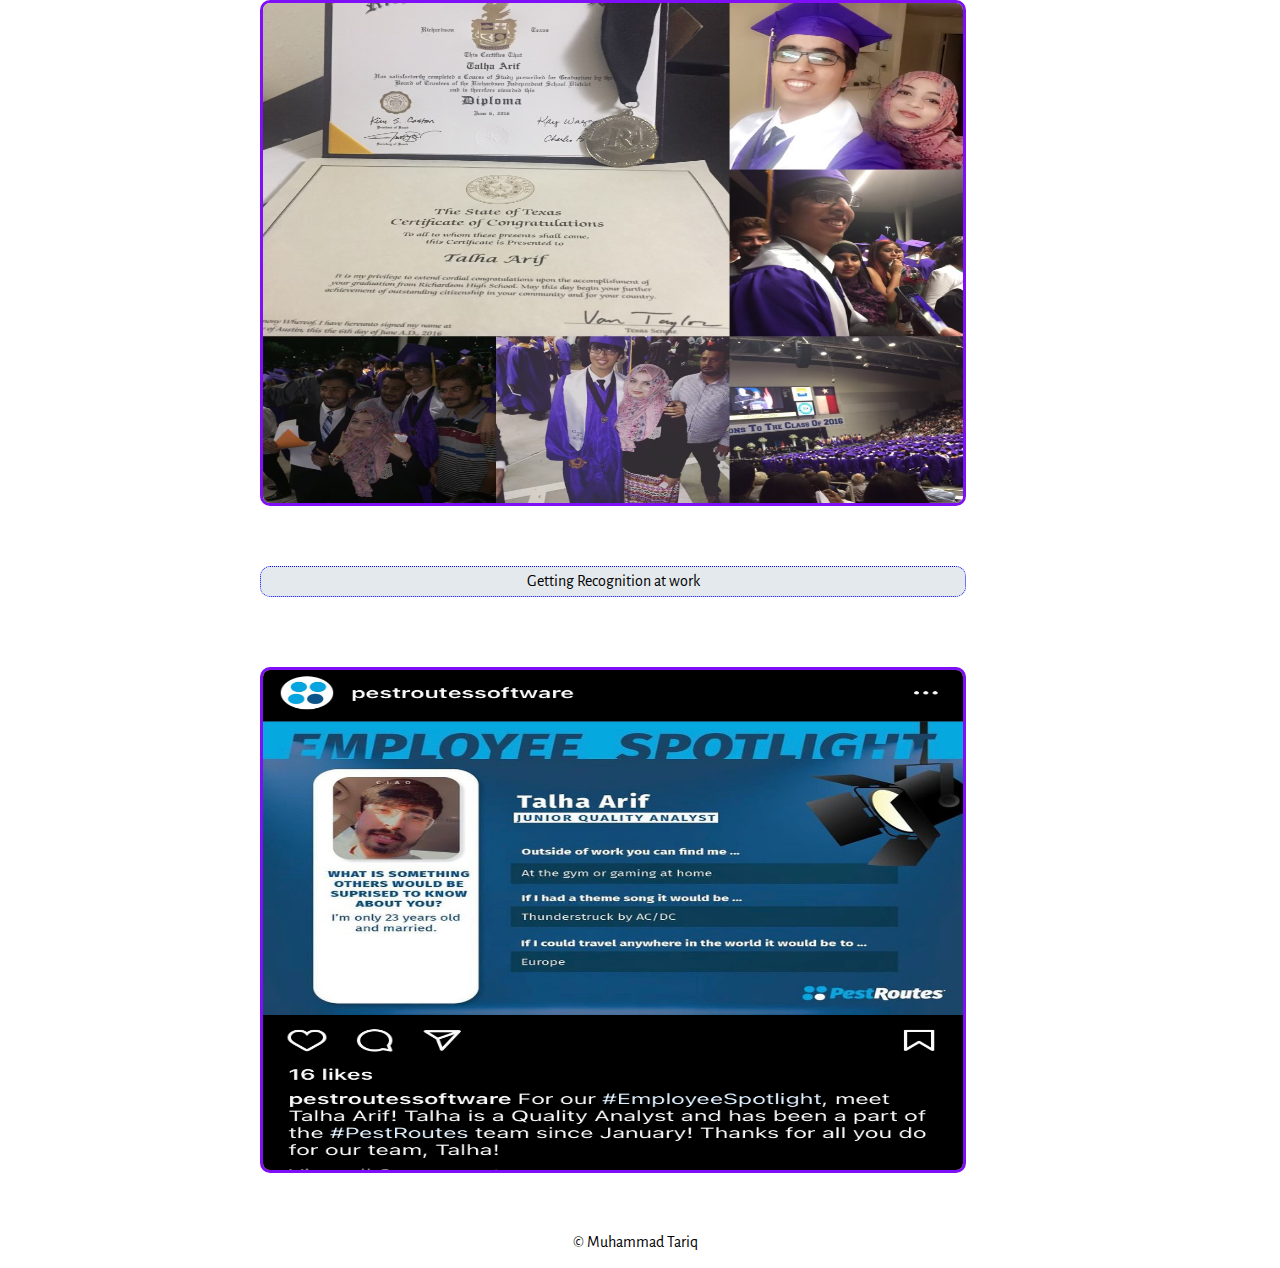
==== commit a872cdcd: "Update about.html" ====
--- a/about.html
+++ b/about.html
@@ -44,13 +44,16 @@
                     
                     <div id="figure" class="grid_4 alpha">
                         <figure>
+                            
+                              <figcaption>
+                            Getting married to LOML 
+                        </figcaption>
+                            
                             <a href="images/Achievement.jpg" target="_top">
                                 <img src="images/Achievement.jpg" width="700" height="700">
                             </a>
                             
-                             <figcaption>
-                            Getting married to LOML 
-                        </figcaption>
+                           
                             
                         </figure>    
                        
@@ -82,12 +85,16 @@
                     
                     <div id="figure" class="grid_4 alpha">    
                         <figure>
+                            
+                            <figcaption>
+                            Getting Recognition at work
+                        </figcaption>
+                            
+                            
                             <a href="images/Achievement3.jpg" target="_top">
                                 <img src="images/Achievement3.jpg" width="700" height="500">
                             </a>
-                            <figcaption>
-                            Getting Recognition at work
-                        </figcaption>
+                            
                             
                         </figure>    
                          
